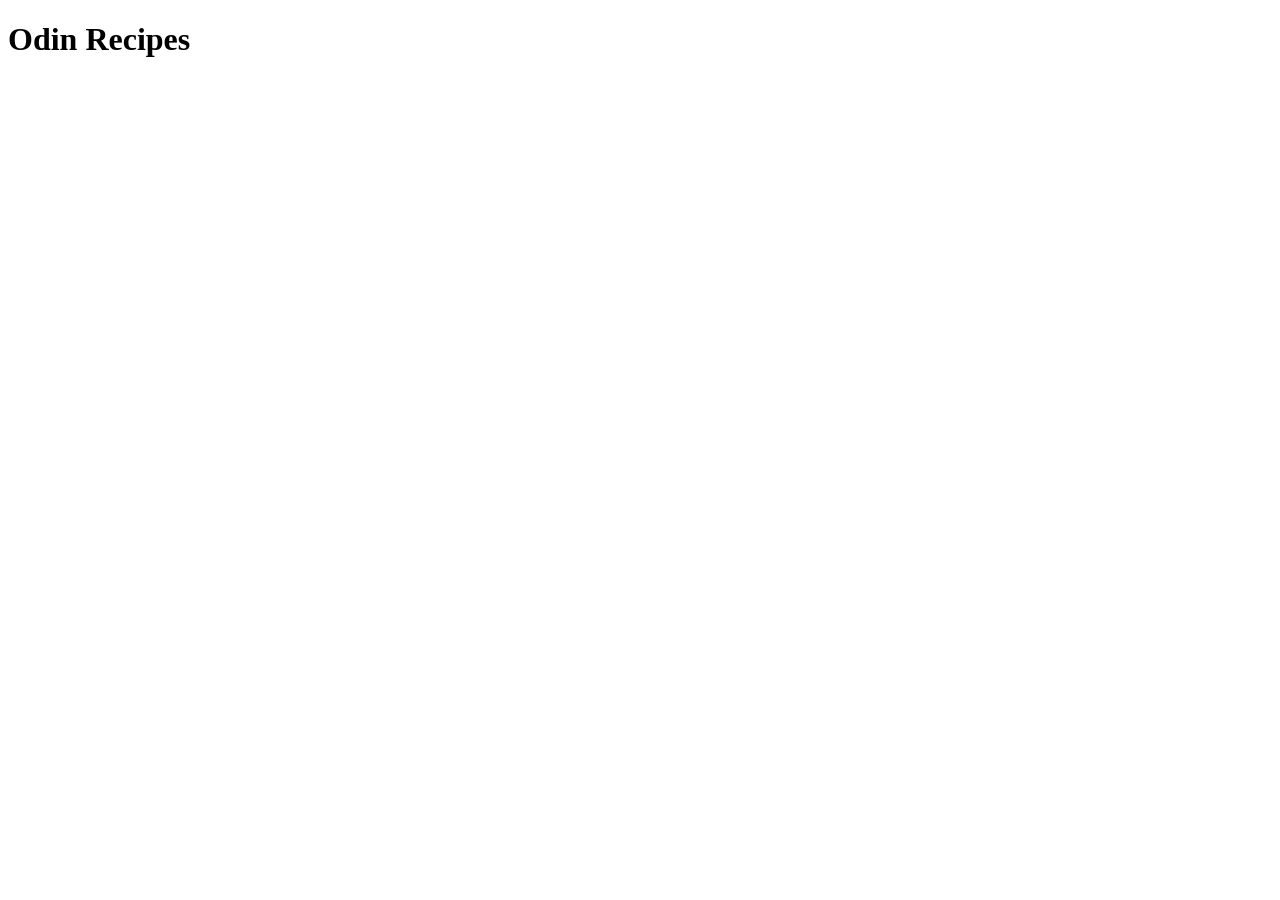
==== index.html @ bbb1e43d "Create index.html" ====
<!DOCTYPE html>
<html lang="en">

<head>
    <meta charset="UTF-8">
    <meta name="viewport" content="width=device-width, initial-scale=1.0">
    <title>Odin Recipes</title>
</head>

<body>
    <h1>Odin Recipes</h1>
</body>

</html>
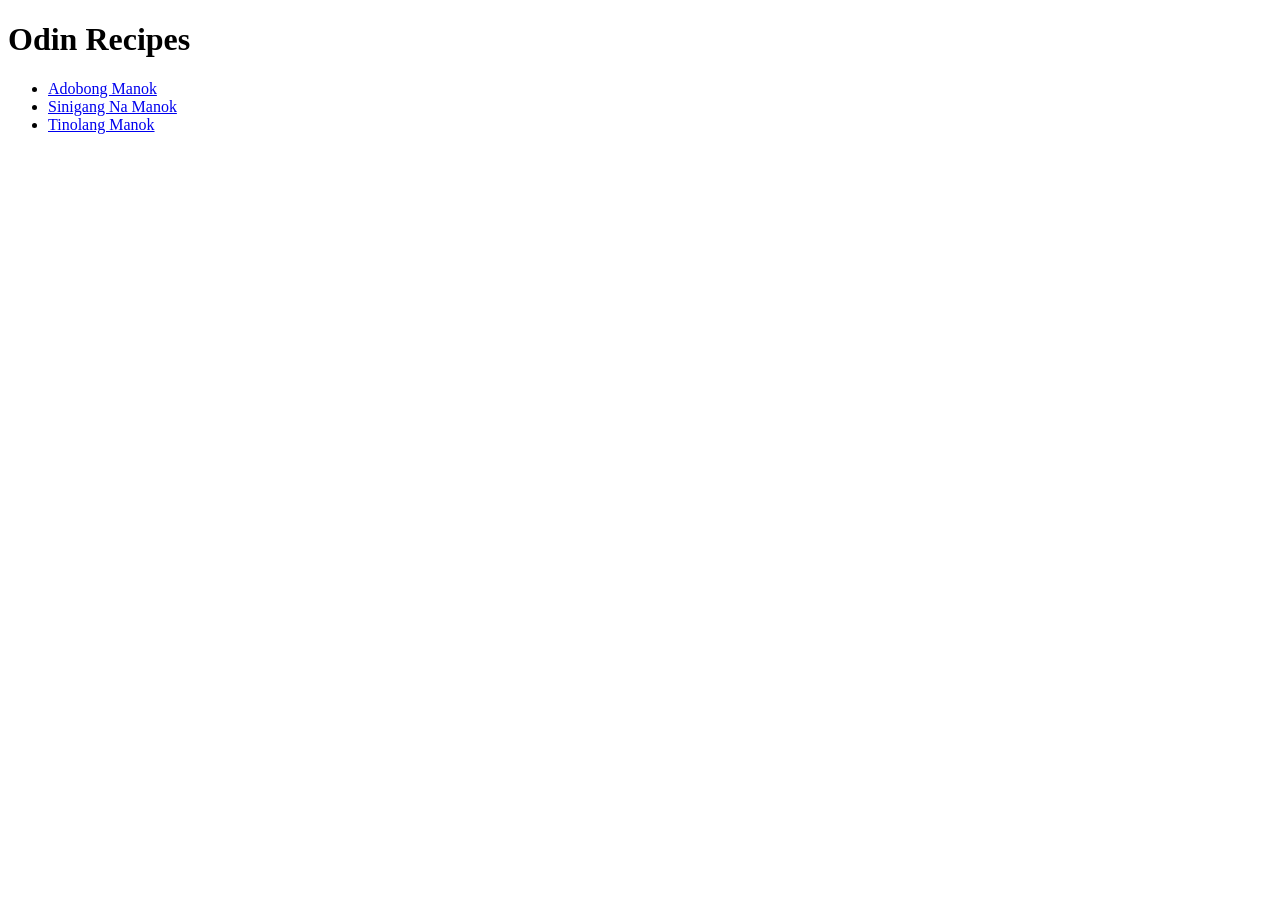
==== commit 82c2c4b5: "Add 2 more recipes and turn recipe links into a list" ====
--- a/index.html
+++ b/index.html
@@ -9,6 +9,11 @@
 
 <body>
     <h1>Odin Recipes</h1>
+    <ul>
+        <li><a href="./recipes/adobong-manok.html">Adobong Manok</a></li>
+        <li><a href="./recipes/sinigang-na-manok.html">Sinigang Na Manok</a></li>
+        <li><a href="./recipes/tinolang-manok.html">Tinolang Manok</a></li>
+    </ul>
 </body>
 
 </html>
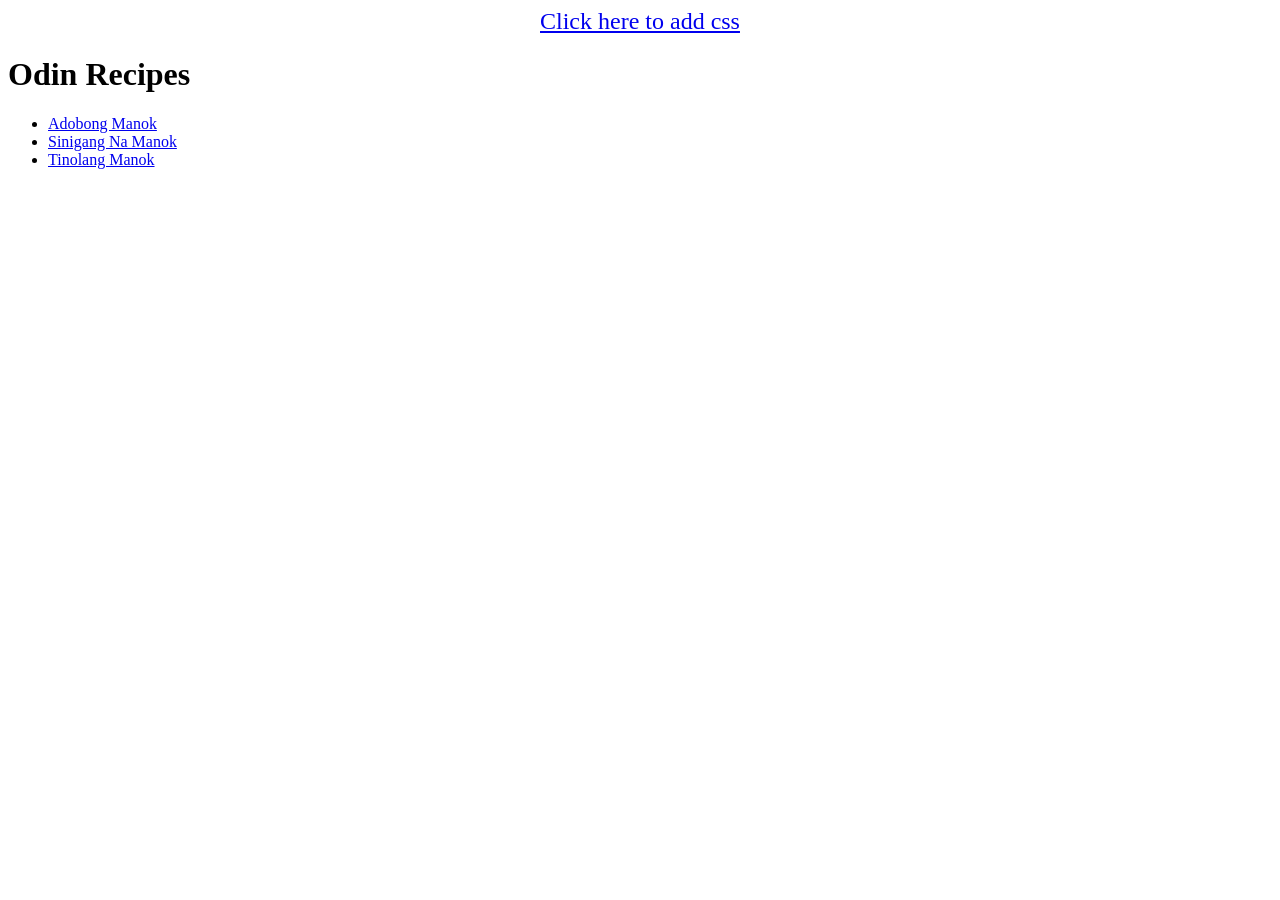
==== commit 77600453: "Add css I separated the non-css version of the website and the css version of the website to showcas" ====
--- a/index.html
+++ b/index.html
@@ -4,10 +4,13 @@
 <head>
     <meta charset="UTF-8">
     <meta name="viewport" content="width=device-width, initial-scale=1.0">
+    <link rel="stylesheet" href="./css/styles.css">
+    <link rel="stylesheet" href="./css/css-presets.css">
     <title>Odin Recipes</title>
 </head>
 
 <body>
+    <p class="add-css"><a href="css-added/index.html">Click here to add css</a></p>
     <h1>Odin Recipes</h1>
     <ul>
         <li><a href="./recipes/adobong-manok.html">Adobong Manok</a></li>
--- a/css/styles.css
+++ b/css/styles.css
@@ -0,0 +1,77 @@
+@import url(css-presets.css);
+
+html {
+    box-sizing: border-box;
+}
+
+*,
+*::before,
+*::after {
+    box-sizing: inherit;
+}
+
+.add-css {
+    font-size: var(--size-3);
+    width: fit-content;
+    margin: auto auto;
+}
+
+.card {
+    width: 600px;
+    margin: var(--size-4) auto;
+    background-color: rgba(240, 248, 255, 0.9);
+    text-align: center;
+}
+
+.title {
+    padding: var(--size-1);
+}
+
+.recipe-list {
+    width: 200px;
+    margin: var(--size-3) auto;
+    list-style-type: none;
+    padding: 2px;
+}
+
+.recipe-list li {
+    margin: var(--size-1);
+}
+
+img.showcase {
+    width: 150px;
+    height: 150px;
+}
+
+.recipe-title {
+    width: fit-content;
+    margin: var(--size-4) auto;
+}
+
+.recipe-img {
+    display: block;
+    width: 200px;
+    margin: auto;
+}
+
+.recipe-description {
+    background-color: rgba(255, 248, 240, 0.85);
+    padding: var(--size-1);
+    margin: var(--size-1);
+}
+
+.recipe-ingredients {
+    background-color: rgba(240, 255, 244, 0.85);
+    padding: var(--size-1);
+    margin: var(--size-1);
+}
+
+.recipe-steps {
+    background-color: rgba(240, 248, 255, 0.85);
+    padding: var(--size-1);
+    margin: var(--size-1);
+}
+
+.css-added {
+    background-color: lightgray;
+}
--- a/css/css-presets.css
+++ b/css/css-presets.css
@@ -0,0 +1,16 @@
+:root {
+    /* Sizes */
+    --size-1: 12px;
+    --size-2: 16px;
+    --size-3: 24px;
+    --size-4: 32px;
+    --size-5: 48px;
+}
+
+.grow {
+  transition: all 0.2s ease-in-out;
+}
+
+.grow:hover {
+  transform: scale(1.1);
+}
